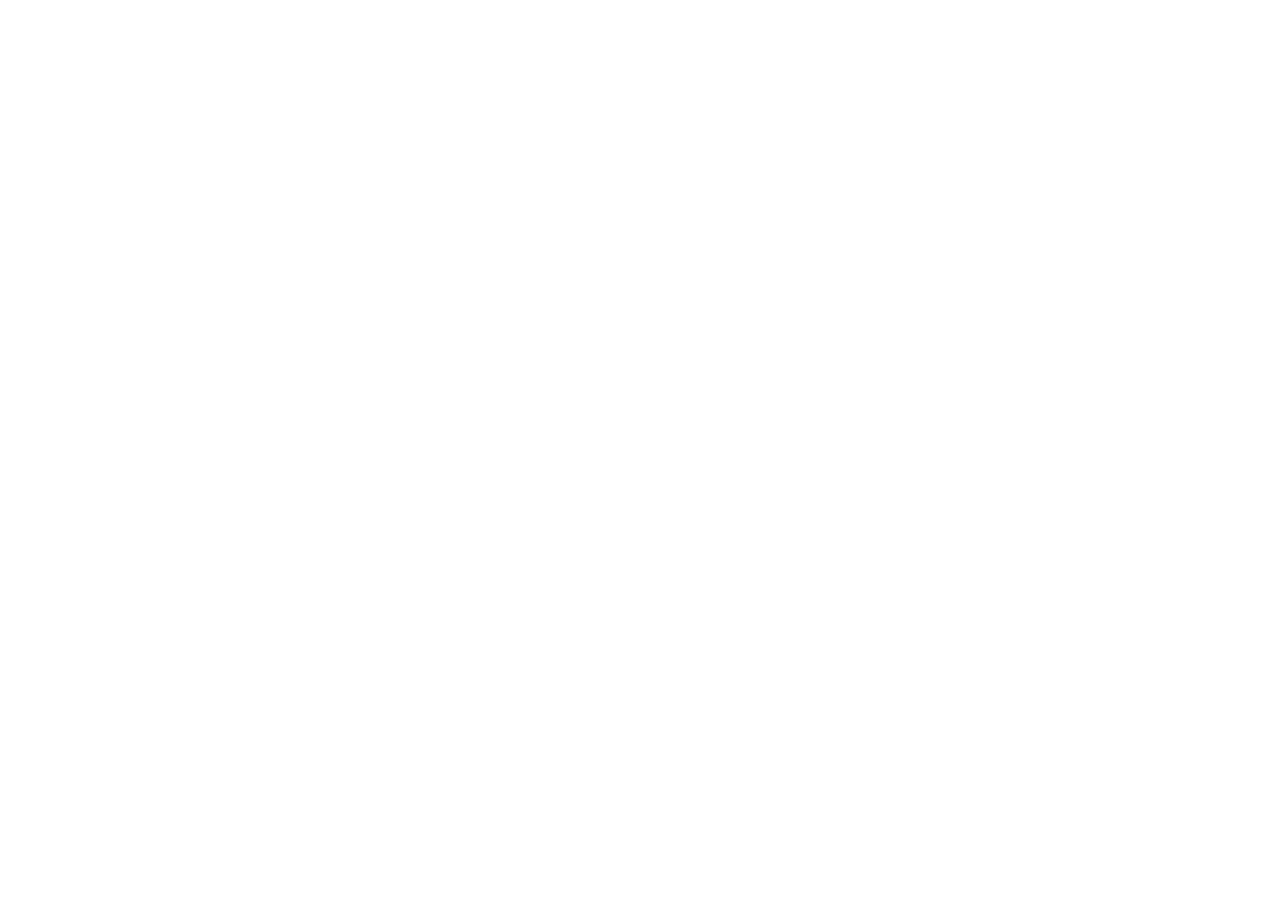
==== index.html @ f2b7f1c4 "initial commit" ====
<!DOCTYPE html>
    <head>
        <meta charset="utf-8">
        <meta http-equiv="X-UA-Compatible" content="IE=edge">
        <title>JavaScript Coding Quiz</title>
        <meta name="description" content="">
        <meta name="viewport" content="width=device-width, initial-scale=1">
        <link rel="stylesheet" href="style.css">
        <link href="https://fonts.googleapis.com/css2?family=Press+Start+2P&display=swap" rel="stylesheet">

     
        <link rel="stylesheet" href="https://stackpath.bootstrapcdn.com/bootstrap/4.5.2/css/bootstrap.min.css" integrity="sha384-JcKb8q3iqJ61gNV9KGb8thSsNjpSL0n8PARn9HuZOnIxN0hoP+VmmDGMN5t9UJ0Z" crossorigin="anonymous">
    </head>
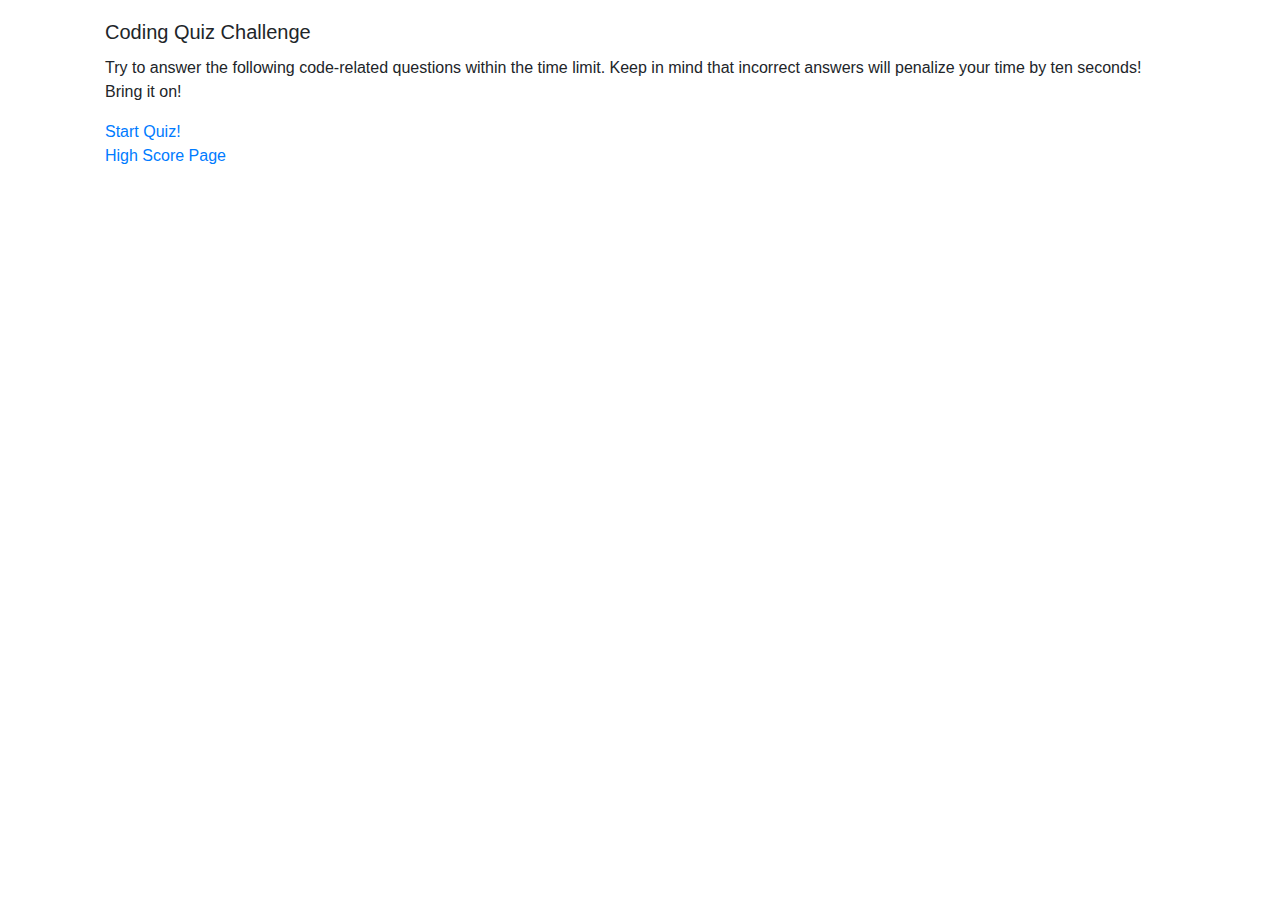
==== commit bf4a3b27: "Added body text for the opening page." ====
--- a/index.html
+++ b/index.html
@@ -10,4 +10,18 @@
 
      
         <link rel="stylesheet" href="https://stackpath.bootstrapcdn.com/bootstrap/4.5.2/css/bootstrap.min.css" integrity="sha384-JcKb8q3iqJ61gNV9KGb8thSsNjpSL0n8PARn9HuZOnIxN0hoP+VmmDGMN5t9UJ0Z" crossorigin="anonymous">
-    </head>+    </head>
+
+    <body>
+        <div id="card" class="container">
+          <div class="card-body">
+            <h5 class="card-title">Coding Quiz Challenge</h5>
+            <p class="card-text">Try to answer the following code-related questions within the time limit. Keep in mind that incorrect answers will penalize your time by ten seconds! Bring it on!</p>
+            <div id="button"><a href="questions.html"> Start Quiz! </div>
+            <div id="button-score"><a href ="highscore.html"> High Score Page </a></div>
+          </div>
+        </div>
+  
+            <script src="quiz.js"></script> 
+      </body>
+  </html>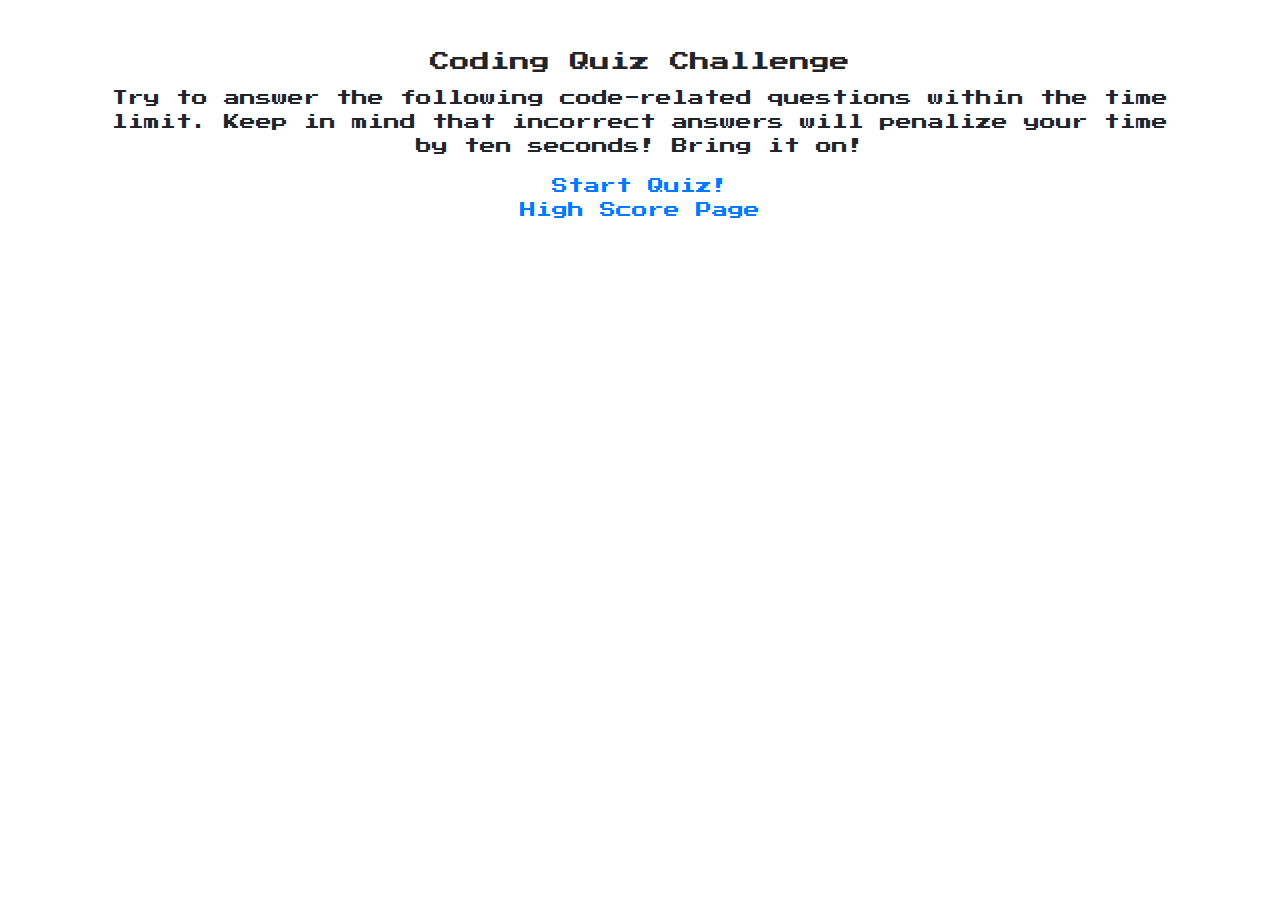
==== commit 53d527e3: "Added elements to the results page and comments in questions.html" ====
--- a/index.html
+++ b/index.html
@@ -22,6 +22,6 @@
           </div>
         </div>
   
-            <script src="quiz.js"></script> 
+            <script src="questions.js"></script> 
       </body>
   </html>--- a/style.css
+++ b/style.css
@@ -0,0 +1,28 @@
+#card,
+#quiz {
+    font-family: 'Press Start 2P', cursive;
+    text-align: center;
+    margin-top: 20px;
+    padding: 10px;
+}
+
+.choice {
+    display: flex; 
+    padding: 20px;
+    margin-top: 10px;
+}
+
+.choice-prefix {
+    padding: 10px;
+    background-color: black;
+    color: white;
+    text-align: left;
+
+}
+
+.choice-text {
+    padding-left: 10px;
+    margin-top: 10px;
+    width: 100%; 
+    background-color: #A9A9A9;
+}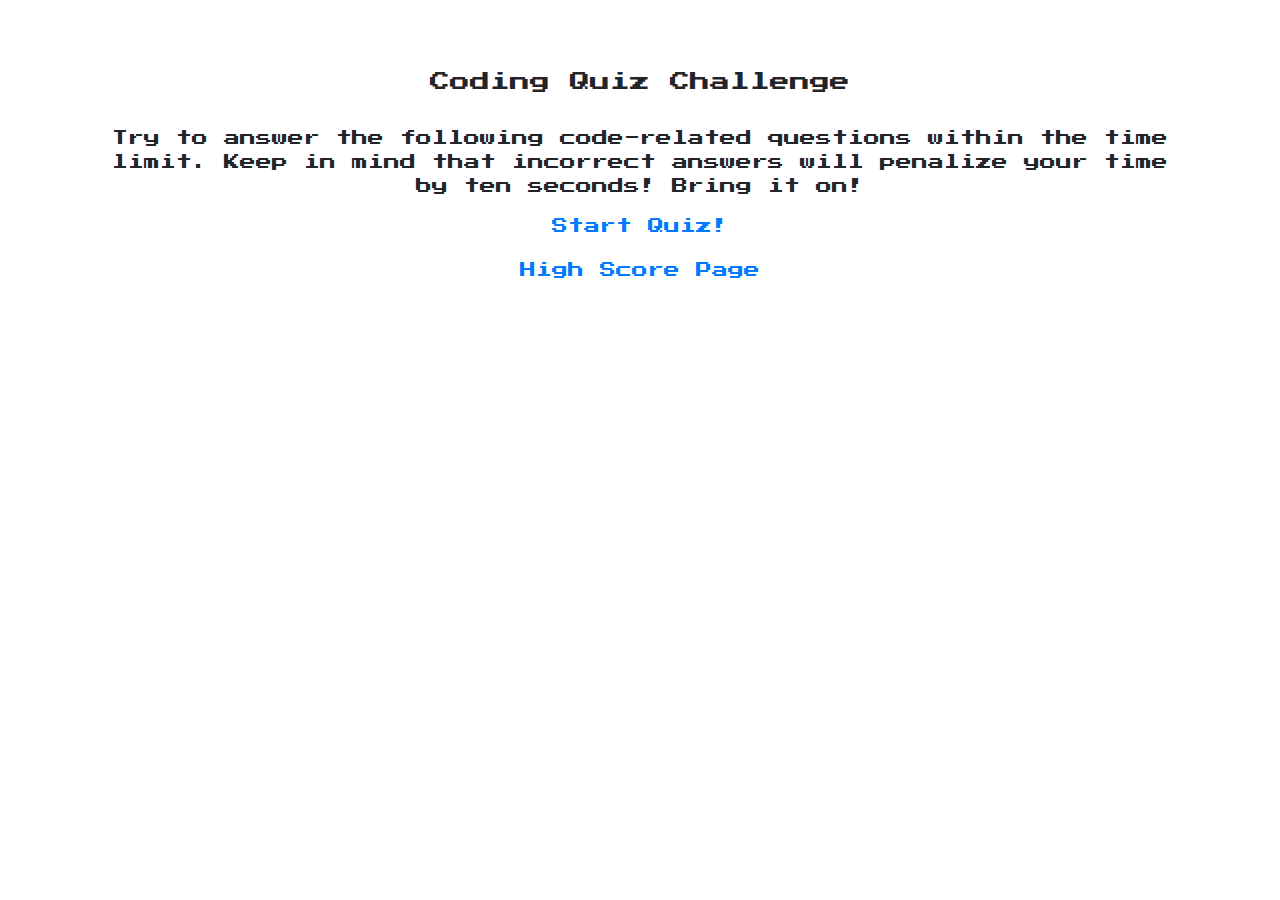
==== commit 11ee2682: "Changed the button for High Score to be directed to high score page" ====
--- a/index.html
+++ b/index.html
@@ -18,7 +18,7 @@
             <h5 class="card-title">Coding Quiz Challenge</h5>
             <p class="card-text">Try to answer the following code-related questions within the time limit. Keep in mind that incorrect answers will penalize your time by ten seconds! Bring it on!</p>
             <div id="button"><a href="questions.html"> Start Quiz! </div>
-            <div id="button-score"><a href ="highscore.html"> High Score Page </a></div>
+            <div id="button-score"><a href ="highScorePage.html"> High Score Page </a></div>
           </div>
         </div>
   
--- a/style.css
+++ b/style.css
@@ -25,4 +25,25 @@
     margin-top: 10px;
     width: 100%; 
     background-color: #A9A9A9;
+}
+
+h5,
+#timer {
+    font-family: 'Press Start 2P', cursive;
+    padding: 20px;
+    margin: 10px;
+}
+
+#button-score {
+    padding: 20px;
+}
+
+#listHighScores {
+    text-align: left;
+}
+
+.home {
+    background-color: black;
+    color: white;
+    padding: 10px;  
 }